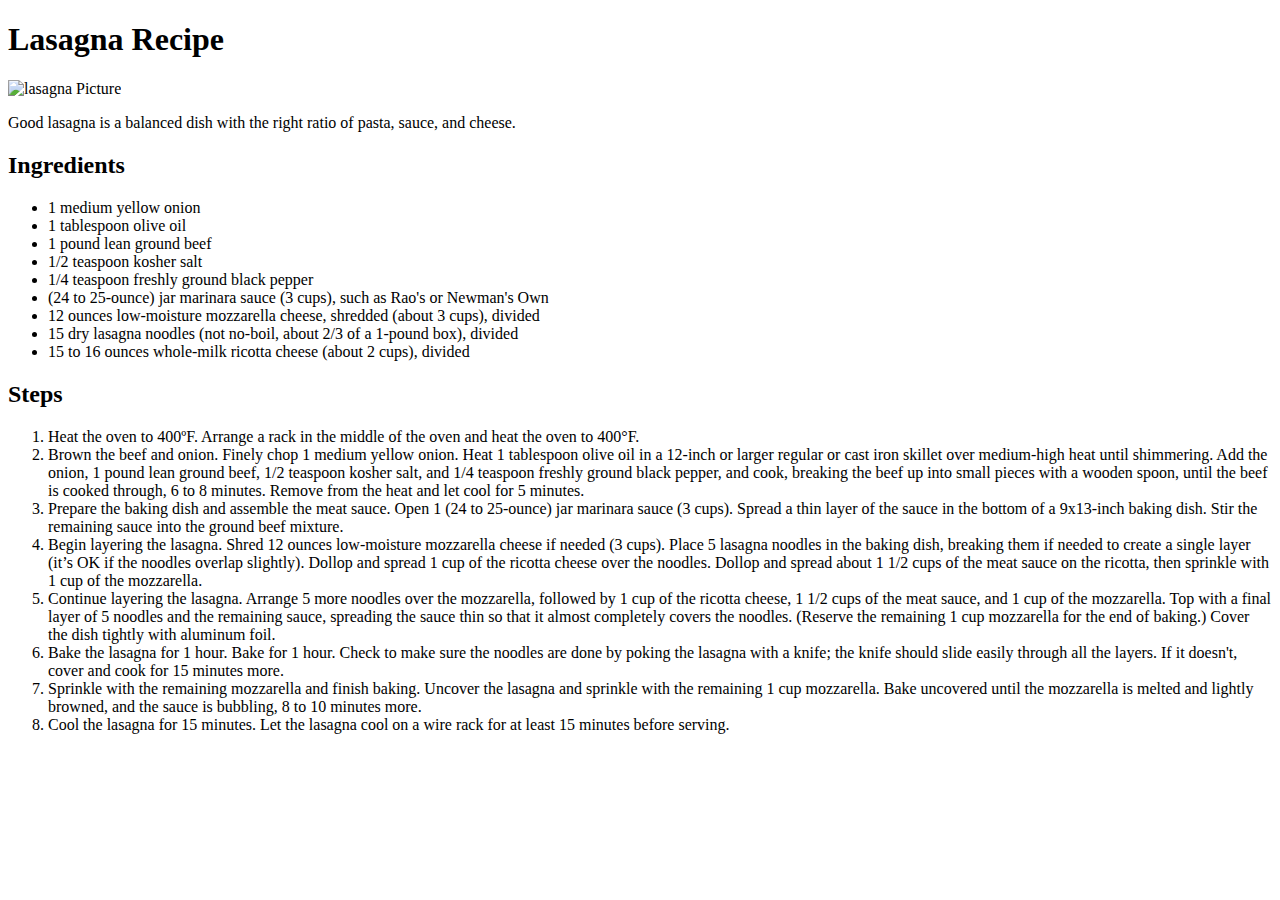
==== recipes/lasagna.html @ ede355ff "Created Three recipes Added three links for the recipes" ====
<!DOCTYPE html>
<html lang="en">
  <head>
    <meta charset="UTF-8" />
    <meta name="viewport" content="width=device-width, initial-scale=1.0" />
    <title>Lasagna</title>
  </head>
  <body>
    <h1>Lasagna Recipe</h1>
    <img
      src="https://newmansown.com/wp-content/uploads/2022/03/Homemade-lasagna.png"
      alt="lasagna Picture"
      width="400"
      height="300"
    />
    <p>
      Good lasagna is a balanced dish with the right ratio of pasta, sauce, and
      cheese.
    </p>
    <h2>Ingredients</h2>
    <ul>
      <li>1 medium yellow onion</li>
      <li>1 tablespoon olive oil</li>
      <li>1 pound lean ground beef</li>
      <li>1/2 teaspoon kosher salt</li>
      <li>1/4 teaspoon freshly ground black pepper</li>
      <li>
        (24 to 25-ounce) jar marinara sauce (3 cups), such as Rao's or Newman's
        Own
      </li>
      <li>
        12 ounces low-moisture mozzarella cheese, shredded (about 3 cups),
        divided
      </li>
      <li>
        15 dry lasagna noodles (not no-boil, about 2/3 of a 1-pound box),
        divided
      </li>
      <li>15 to 16 ounces whole-milk ricotta cheese (about 2 cups), divided</li>
    </ul>
    <h2>Steps</h2>
    <ol>
      <li>
        Heat the oven to 400ºF. Arrange a rack in the middle of the oven and
        heat the oven to 400°F.
      </li>
      <li>
        Brown the beef and onion. Finely chop 1 medium yellow onion. Heat 1
        tablespoon olive oil in a 12-inch or larger regular or cast iron skillet
        over medium-high heat until shimmering. Add the onion, 1 pound lean
        ground beef, 1/2 teaspoon kosher salt, and 1/4 teaspoon freshly ground
        black pepper, and cook, breaking the beef up into small pieces with a
        wooden spoon, until the beef is cooked through, 6 to 8 minutes. Remove
        from the heat and let cool for 5 minutes.
      </li>
      <li>
        Prepare the baking dish and assemble the meat sauce. Open 1 (24 to
        25-ounce) jar marinara sauce (3 cups). Spread a thin layer of the sauce
        in the bottom of a 9x13-inch baking dish. Stir the remaining sauce into
        the ground beef mixture.
      </li>
      <li>
        Begin layering the lasagna. Shred 12 ounces low-moisture mozzarella
        cheese if needed (3 cups). Place 5 lasagna noodles in the baking dish,
        breaking them if needed to create a single layer (it’s OK if the noodles
        overlap slightly). Dollop and spread 1 cup of the ricotta cheese over
        the noodles. Dollop and spread about 1 1/2 cups of the meat sauce on the
        ricotta, then sprinkle with 1 cup of the mozzarella.
      </li>
      <li>
        Continue layering the lasagna. Arrange 5 more noodles over the
        mozzarella, followed by 1 cup of the ricotta cheese, 1 1/2 cups of the
        meat sauce, and 1 cup of the mozzarella. Top with a final layer of 5
        noodles and the remaining sauce, spreading the sauce thin so that it
        almost completely covers the noodles. (Reserve the remaining 1 cup
        mozzarella for the end of baking.) Cover the dish tightly with aluminum
        foil.
      </li>
      <li>
        Bake the lasagna for 1 hour. Bake for 1 hour. Check to make sure the
        noodles are done by poking the lasagna with a knife; the knife should
        slide easily through all the layers. If it doesn't, cover and cook for
        15 minutes more.
      </li>
      <li>
        Sprinkle with the remaining mozzarella and finish baking. Uncover the
        lasagna and sprinkle with the remaining 1 cup mozzarella. Bake uncovered
        until the mozzarella is melted and lightly browned, and the sauce is
        bubbling, 8 to 10 minutes more.
      </li>
      <li>
        Cool the lasagna for 15 minutes. Let the lasagna cool on a wire rack for
        at least 15 minutes before serving.
      </li>
    </ol>
  </body>
</html>
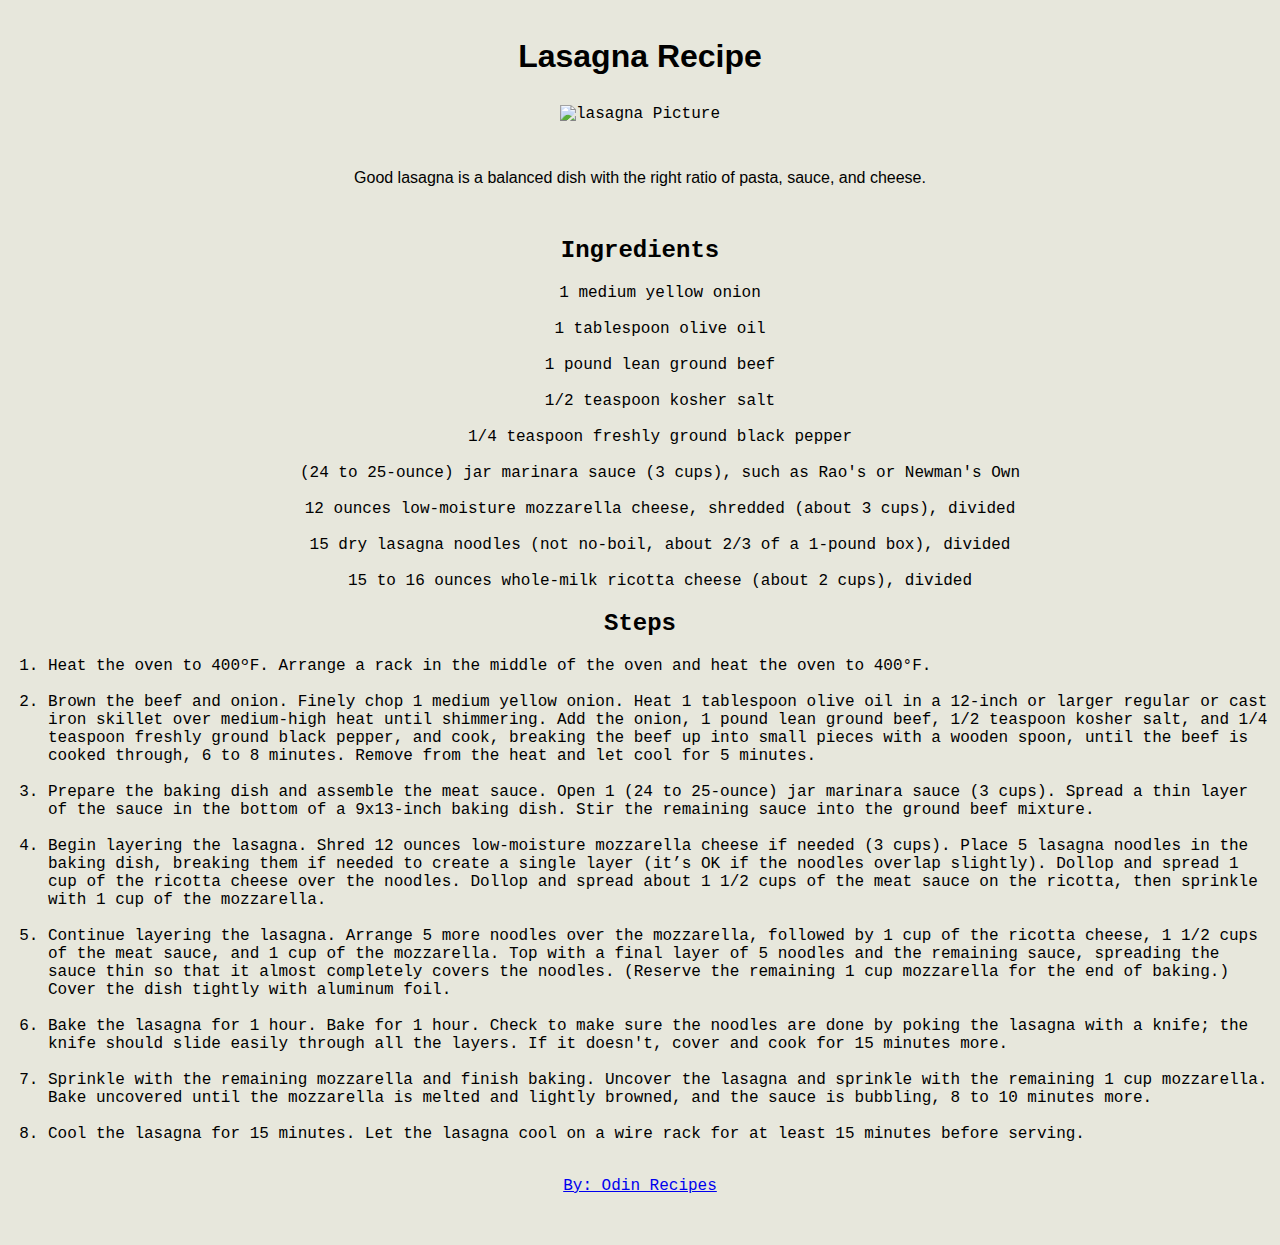
==== commit 96bca196: "Edit HTML file and add css file." ====
--- a/recipes/lasagna.html
+++ b/recipes/lasagna.html
@@ -4,9 +4,11 @@
     <meta charset="UTF-8" />
     <meta name="viewport" content="width=device-width, initial-scale=1.0" />
     <title>Lasagna</title>
+    <link rel="stylesheet" href="lasagna.css" />
   </head>
   <body>
-    <h1>Lasagna Recipe</h1>
+    <div class="title">Lasagna Recipe</div>
+
     <img
       src="https://newmansown.com/wp-content/uploads/2022/03/Homemade-lasagna.png"
       alt="lasagna Picture"
@@ -18,80 +20,110 @@
       cheese.
     </p>
     <h2>Ingredients</h2>
-    <ul>
-      <li>1 medium yellow onion</li>
-      <li>1 tablespoon olive oil</li>
-      <li>1 pound lean ground beef</li>
-      <li>1/2 teaspoon kosher salt</li>
-      <li>1/4 teaspoon freshly ground black pepper</li>
-      <li>
-        (24 to 25-ounce) jar marinara sauce (3 cups), such as Rao's or Newman's
-        Own
-      </li>
-      <li>
-        12 ounces low-moisture mozzarella cheese, shredded (about 3 cups),
-        divided
-      </li>
-      <li>
-        15 dry lasagna noodles (not no-boil, about 2/3 of a 1-pound box),
-        divided
-      </li>
-      <li>15 to 16 ounces whole-milk ricotta cheese (about 2 cups), divided</li>
-    </ul>
+    <div class="Ingredients">
+      <ul>
+        <li>1 medium yellow onion</li>
+        <br />
+        <li>1 tablespoon olive oil</li>
+        <br />
+        <li>1 pound lean ground beef</li>
+        <br />
+        <li>1/2 teaspoon kosher salt</li>
+        <br />
+        <li>1/4 teaspoon freshly ground black pepper</li>
+        <br />
+        <li>
+          (24 to 25-ounce) jar marinara sauce (3 cups), such as Rao's or
+          Newman's Own
+        </li>
+        <br />
+        <li>
+          12 ounces low-moisture mozzarella cheese, shredded (about 3 cups),
+          divided
+        </li>
+        <br />
+        <li>
+          15 dry lasagna noodles (not no-boil, about 2/3 of a 1-pound box),
+          divided
+        </li>
+        <br />
+        <li>
+          15 to 16 ounces whole-milk ricotta cheese (about 2 cups), divided
+        </li>
+      </ul>
+    </div>
     <h2>Steps</h2>
-    <ol>
-      <li>
-        Heat the oven to 400ºF. Arrange a rack in the middle of the oven and
-        heat the oven to 400°F.
-      </li>
-      <li>
-        Brown the beef and onion. Finely chop 1 medium yellow onion. Heat 1
-        tablespoon olive oil in a 12-inch or larger regular or cast iron skillet
-        over medium-high heat until shimmering. Add the onion, 1 pound lean
-        ground beef, 1/2 teaspoon kosher salt, and 1/4 teaspoon freshly ground
-        black pepper, and cook, breaking the beef up into small pieces with a
-        wooden spoon, until the beef is cooked through, 6 to 8 minutes. Remove
-        from the heat and let cool for 5 minutes.
-      </li>
-      <li>
-        Prepare the baking dish and assemble the meat sauce. Open 1 (24 to
-        25-ounce) jar marinara sauce (3 cups). Spread a thin layer of the sauce
-        in the bottom of a 9x13-inch baking dish. Stir the remaining sauce into
-        the ground beef mixture.
-      </li>
-      <li>
-        Begin layering the lasagna. Shred 12 ounces low-moisture mozzarella
-        cheese if needed (3 cups). Place 5 lasagna noodles in the baking dish,
-        breaking them if needed to create a single layer (it’s OK if the noodles
-        overlap slightly). Dollop and spread 1 cup of the ricotta cheese over
-        the noodles. Dollop and spread about 1 1/2 cups of the meat sauce on the
-        ricotta, then sprinkle with 1 cup of the mozzarella.
-      </li>
-      <li>
-        Continue layering the lasagna. Arrange 5 more noodles over the
-        mozzarella, followed by 1 cup of the ricotta cheese, 1 1/2 cups of the
-        meat sauce, and 1 cup of the mozzarella. Top with a final layer of 5
-        noodles and the remaining sauce, spreading the sauce thin so that it
-        almost completely covers the noodles. (Reserve the remaining 1 cup
-        mozzarella for the end of baking.) Cover the dish tightly with aluminum
-        foil.
-      </li>
-      <li>
-        Bake the lasagna for 1 hour. Bake for 1 hour. Check to make sure the
-        noodles are done by poking the lasagna with a knife; the knife should
-        slide easily through all the layers. If it doesn't, cover and cook for
-        15 minutes more.
-      </li>
-      <li>
-        Sprinkle with the remaining mozzarella and finish baking. Uncover the
-        lasagna and sprinkle with the remaining 1 cup mozzarella. Bake uncovered
-        until the mozzarella is melted and lightly browned, and the sauce is
-        bubbling, 8 to 10 minutes more.
-      </li>
-      <li>
-        Cool the lasagna for 15 minutes. Let the lasagna cool on a wire rack for
-        at least 15 minutes before serving.
-      </li>
-    </ol>
+    <div class="Steps">
+      <ol>
+        <li>
+          Heat the oven to 400ºF. Arrange a rack in the middle of the oven and
+          heat the oven to 400°F.
+        </li>
+        <br />
+        <li>
+          Brown the beef and onion. Finely chop 1 medium yellow onion. Heat 1
+          tablespoon olive oil in a 12-inch or larger regular or cast iron
+          skillet over medium-high heat until shimmering. Add the onion, 1 pound
+          lean ground beef, 1/2 teaspoon kosher salt, and 1/4 teaspoon freshly
+          ground black pepper, and cook, breaking the beef up into small pieces
+          with a wooden spoon, until the beef is cooked through, 6 to 8 minutes.
+          Remove from the heat and let cool for 5 minutes.
+        </li>
+        <br />
+        <li>
+          Prepare the baking dish and assemble the meat sauce. Open 1 (24 to
+          25-ounce) jar marinara sauce (3 cups). Spread a thin layer of the
+          sauce in the bottom of a 9x13-inch baking dish. Stir the remaining
+          sauce into the ground beef mixture.
+        </li>
+        <br />
+        <li>
+          Begin layering the lasagna. Shred 12 ounces low-moisture mozzarella
+          cheese if needed (3 cups). Place 5 lasagna noodles in the baking dish,
+          breaking them if needed to create a single layer (it’s OK if the
+          noodles overlap slightly). Dollop and spread 1 cup of the ricotta
+          cheese over the noodles. Dollop and spread about 1 1/2 cups of the
+          meat sauce on the ricotta, then sprinkle with 1 cup of the mozzarella.
+        </li>
+        <br />
+        <li>
+          Continue layering the lasagna. Arrange 5 more noodles over the
+          mozzarella, followed by 1 cup of the ricotta cheese, 1 1/2 cups of the
+          meat sauce, and 1 cup of the mozzarella. Top with a final layer of 5
+          noodles and the remaining sauce, spreading the sauce thin so that it
+          almost completely covers the noodles. (Reserve the remaining 1 cup
+          mozzarella for the end of baking.) Cover the dish tightly with
+          aluminum foil.
+        </li>
+        <br />
+        <li>
+          Bake the lasagna for 1 hour. Bake for 1 hour. Check to make sure the
+          noodles are done by poking the lasagna with a knife; the knife should
+          slide easily through all the layers. If it doesn't, cover and cook for
+          15 minutes more.
+        </li>
+        <br />
+        <li>
+          Sprinkle with the remaining mozzarella and finish baking. Uncover the
+          lasagna and sprinkle with the remaining 1 cup mozzarella. Bake
+          uncovered until the mozzarella is melted and lightly browned, and the
+          sauce is bubbling, 8 to 10 minutes more.
+        </li>
+        <br />
+        <li>
+          Cool the lasagna for 15 minutes. Let the lasagna cool on a wire rack
+          for at least 15 minutes before serving.
+        </li>
+      </ol>
+    </div>
+    <br />
+
+    <div>
+      <a
+        target="_blank"
+        href="file:///Users/bennasp/repos/odin-recipes/index.html"
+        >By: Odin Recipes</a
+      >
+    </div>
   </body>
 </html>
--- a/recipes/lasagna.css
+++ b/recipes/lasagna.css
@@ -0,0 +1,29 @@
+body {
+  background-color: rgb(231, 231, 220);
+  font-family: "Courier New", Courier, monospace;
+  text-align: center;
+}
+.title,
+p {
+  font-family: Arial, Helvetica, sans-serif;
+  font-size: xx-large;
+  font-weight: bolder;
+  padding-top: 30px;
+  padding-bottom: 30px;
+}
+p {
+  font-size: medium;
+  font-weight: 300;
+}
+h2 {
+  font-size: x-large;
+}
+.Ingredients ul {
+  list-style: none;
+}
+.Steps ol {
+  text-align: left;
+}
+a {
+  padding-bottom: 50px;
+}
